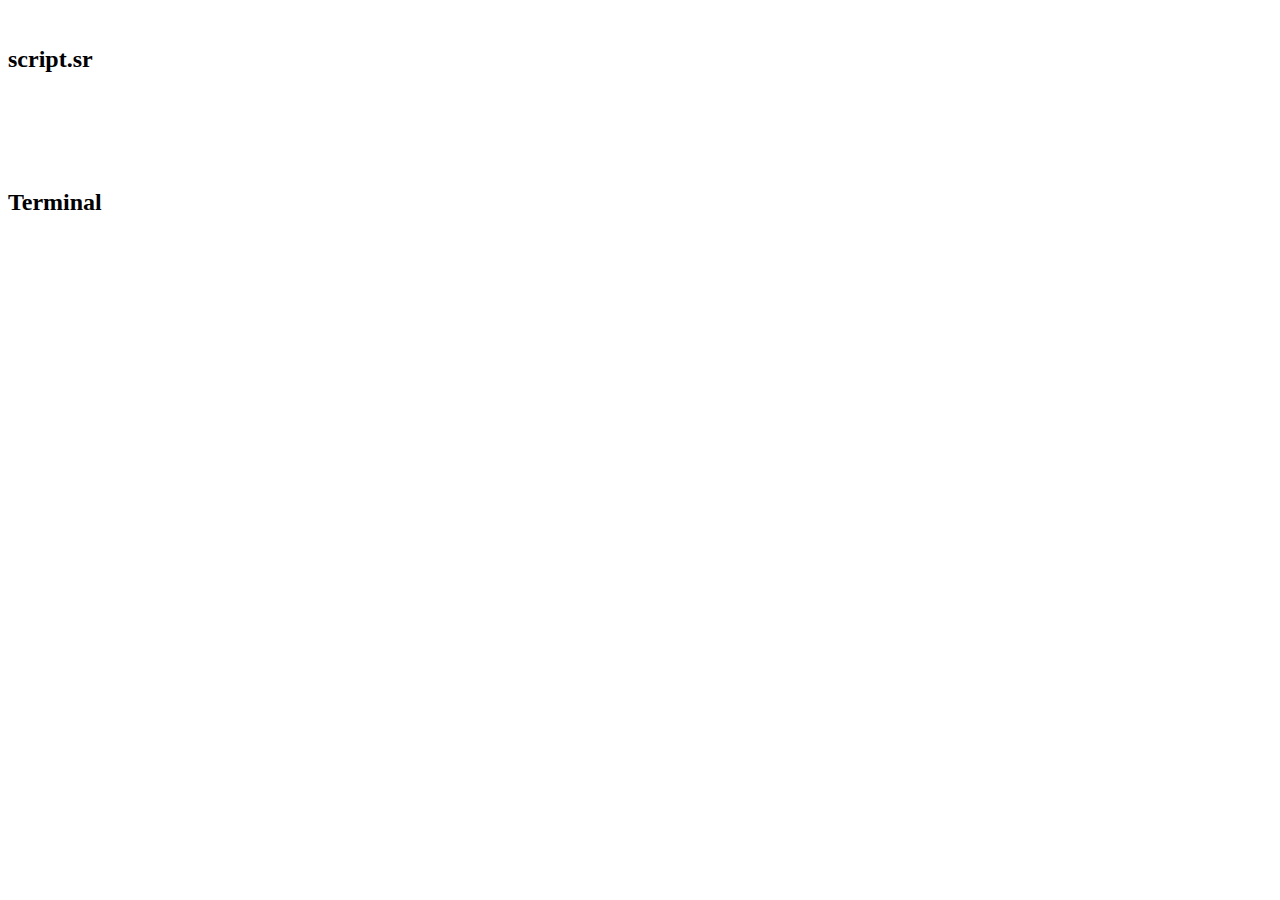
==== syntax_highlighter/src/template.html @ b13b4e09 "add: unknown" ====
<!DOCTYPE html>
<html lang="en">
<head>
<meta charset="UTF-8">
<link rel="stylesheet" href="styles.css">
<link rel="preconnect" href="https://fonts.googleapis.com">
<link rel="preconnect" href="https://fonts.gstatic.com" crossorigin>
<link href="https://fonts.googleapis.com/css2?family=Pixelify+Sans:wght@400..700&display=swap" rel="stylesheet">
<meta name="viewport" content="width=device-width, initial-scale=1.0">
<title>Syntax Analyser</title>

</head>
<body>


    <div class="two-columns-container">
        <div class="selection-window">
            <div class="two-columns-window">
                <img class="iconito subrayable" src="./public/list-selection.svg" alt="">
                <h2 class="subrayable">script.sr</h2>
            </div>

        </div>
        <br>
        <div class="editor">
            <pre><code class="code">
                <!-- Insert point for editor content -->
            </code></pre>

        </div>

    </div>
</div>
<div class="terminal">
    <div class="two-columns-terminal">
        <div class="terminal-title ">
            <h2 class="terminal-text subrayable">Terminal</h2>
        </div>
        <div class="terminal-message">
            <p class="terminal-text">
                <!-- Insert errors -->

            </p>
        </div>
</div>

        




</body>
</html>
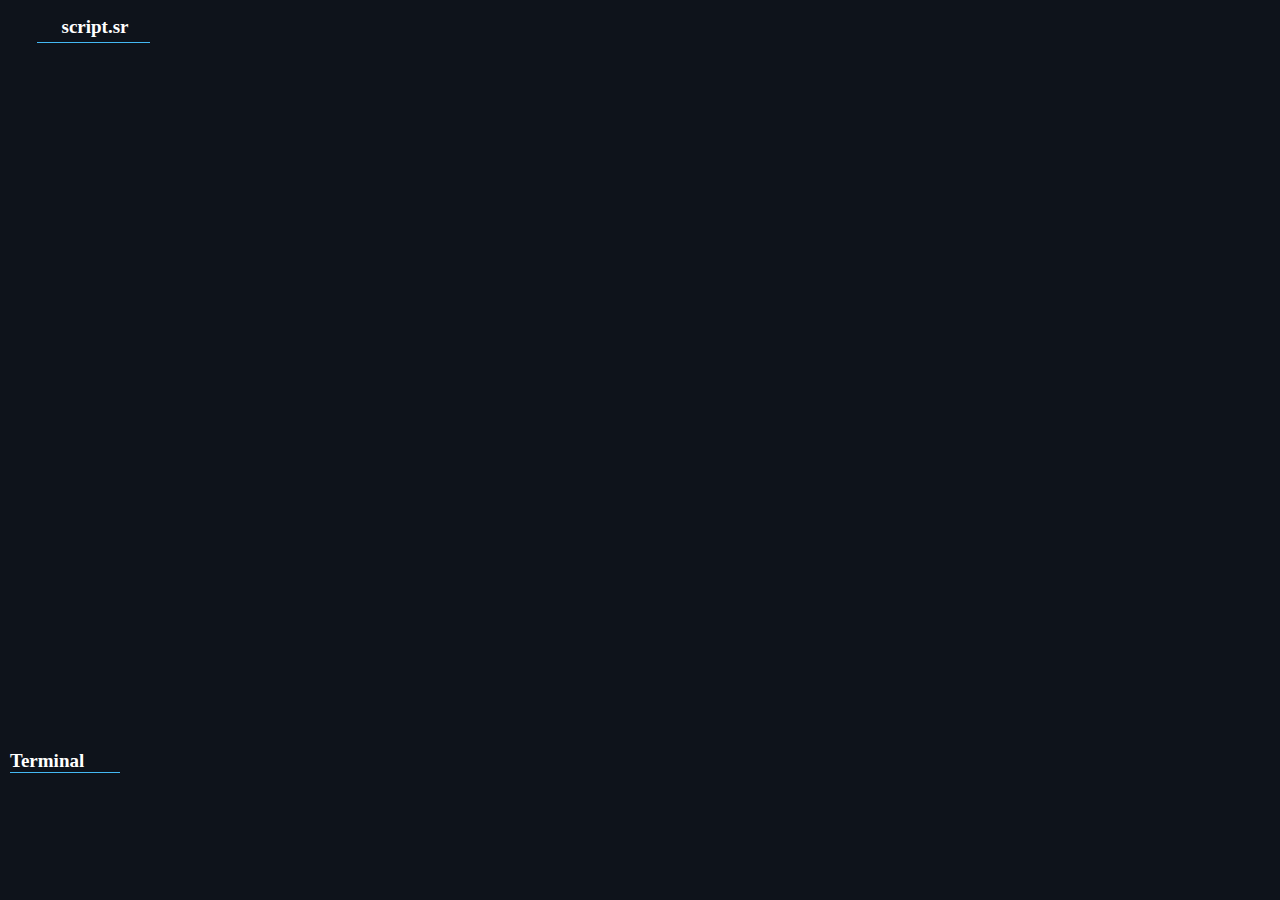
==== commit 5f144dc6: "css changes" ====
--- a/syntax_highlighter/src/template.html
+++ b/syntax_highlighter/src/template.html
@@ -2,7 +2,180 @@
 <html lang="en">
 <head>
 <meta charset="UTF-8">
-<link rel="stylesheet" href="styles.css">
+<style>
+    body {
+    margin: 0;
+    padding: 0;
+    padding-bottom: 263px; /* Altura del terminal + padding para asegurar espacio */
+    font-family: "Pixelify Sans", sans-serif;
+    background-color: rgb(14, 19, 27);
+    color: white;
+}
+h2 {
+    font-family: 'Consolas', 'Monaco';
+    color: white;
+    width: 110px;
+    font-size: 19px;
+    display: block;
+    text-align: center;
+}
+pre {
+    margin-right: 0px;
+    margin-top: -50px;
+    margin-left: 30px;
+    margin-bottom: 0px;
+}
+.scroll {
+    z-index: 20000;
+    position: relative;
+    display: flex;
+    align-items: center;
+    justify-content: center;
+    width: 100%;
+    height: 100%; /* Asegúrate de que esta altura sea suficiente para que el contenido pueda desbordar y necesitar desplazamiento */
+    overflow-y: auto; /* Cambiado de scroll a auto para que aparezcan barras de desplazamiento solo cuando sea necesario */
+    padding-top: 0px;
+    padding-bottom: 42px;
+
+}
+.terminal-message {
+
+    margin-top: 0px;
+    position: absolute;
+    top: 0;
+    width: 100%;
+    height: 100%; /* Asegúrate de que tiene al menos la altura del contenedor padre, pero puede crecer si el contenido lo requiere */
+}
+.tttext{
+    border-bottom: #44b9f4 solid 1px;
+    text-align: left;
+    margin: 0px 0px 3px 0px;
+}
+
+.terminal-text{
+    z-index: 20000;
+    margin-bottom: 0px;
+    padding-bottom: 0px;
+    margin-top: 0px;
+    text-align: left;
+    
+}
+.editor {
+    counter-reset: line-numbering; /* Inicia un contador nuevo */
+    margin-left: 0px;
+    padding-left: 10px; /* Ajuste para asegurar que el espacio de los números de línea no solape el texto */
+    
+}
+.line::before {
+    content: counter(line-numbering); /* Muestra el contador */
+    position: absolute;
+    left: 0; /* Posición ajustada para alinear con el borde izquierdo del contenedor */
+    text-align: right;
+    width: 4ch; /* Usa 'ch' para definir el ancho basado en el ancho del carácter '0' */
+    margin-left: -4ch; /* Desplaza hacia la izquierda para no afectar el texto del código */
+    color: #759196; /* Color de los números de línea */
+    padding-right: 10px; /* Espacio entre los números de línea y el texto del código */
+}
+.line_error {
+    background-color: rgba(255, 0, 0, 0.5);
+    display: block; /* Hace que el elemento ocupe toda la línea */
+    height: 5px; /* Altura del rectángulo transparente */
+    width: 100%; 
+}
+
+
+
+.two-columns-container{
+    display: grid;
+    grid-template-columns: 80px auto;
+}
+.two-columns-window{
+
+    display: grid;
+    grid-template-columns: 40px 80px;
+    text-align: center;
+
+}
+
+.two-columns-window img{
+    margin-top: 30%;
+    margin-bottom: 70%;
+    margin-left: auto;
+    
+}
+.subrayable{
+    border-bottom: #44b9f4 solid 1px;
+    padding-bottom: 0px;
+    margin-bottom: 28px;
+
+}
+.iconito{
+    height: 30px;
+    width: auto;
+    color: white;
+    padding-right: 3px;
+}
+.ident{
+    color: #569cd6;
+}
+.algebraic_operators{
+    color: #06d433;
+}
+.keyword{
+    color: #9380ff;
+}
+.logical_operators , .white{
+    color: #ebebeb;
+}
+.number{
+    color: #d8513f;
+}
+.brackets{
+    color: #ddd42d;
+}
+.terminal{
+    background-color: rgb(14, 19, 27);
+    position: fixed; /* Mantiene el div fijo en la pantalla */
+    display: grid;
+    bottom: 0; /* Posiciona el div en la parte inferior de la ventana del navegador */
+    height: 140px; /* Ajusta esta altura según el contenido de tu terminal */
+    width: 100%; /* Asegura que el terminal se extienda a lo ancho de la pantalla */
+    padding: 10px;
+    z-index: 1000; /* Un alto z-index para que se sitúe sobre otros elementos */
+    grid: auto 1fr / 1fr;
+}
+
+.three-rows-container{
+    display: grid;
+    grid-template-rows: 1fr 1fr 1fr;
+}
+.editor-title{
+    display: grid;
+    grid-template-columns: 50px 50px 800px;
+    padding-left: 10%;
+    padding-right: 50%;
+}
+
+.junto{
+    display: absolute;
+    top: 20px;
+}
+
+.sidebar {
+    background-color: rgb(23, 28, 36);
+    text-align: center;
+}
+.code {
+    color: #797979d8;
+}
+
+.icon {
+    height: 42px;
+    width: auto;
+    padding-top: 14px;
+    color: white;
+}
+</style>
 <link rel="preconnect" href="https://fonts.googleapis.com">
 <link rel="preconnect" href="https://fonts.gstatic.com" crossorigin>
 <link href="https://fonts.googleapis.com/css2?family=Pixelify+Sans:wght@400..700&display=swap" rel="stylesheet">
